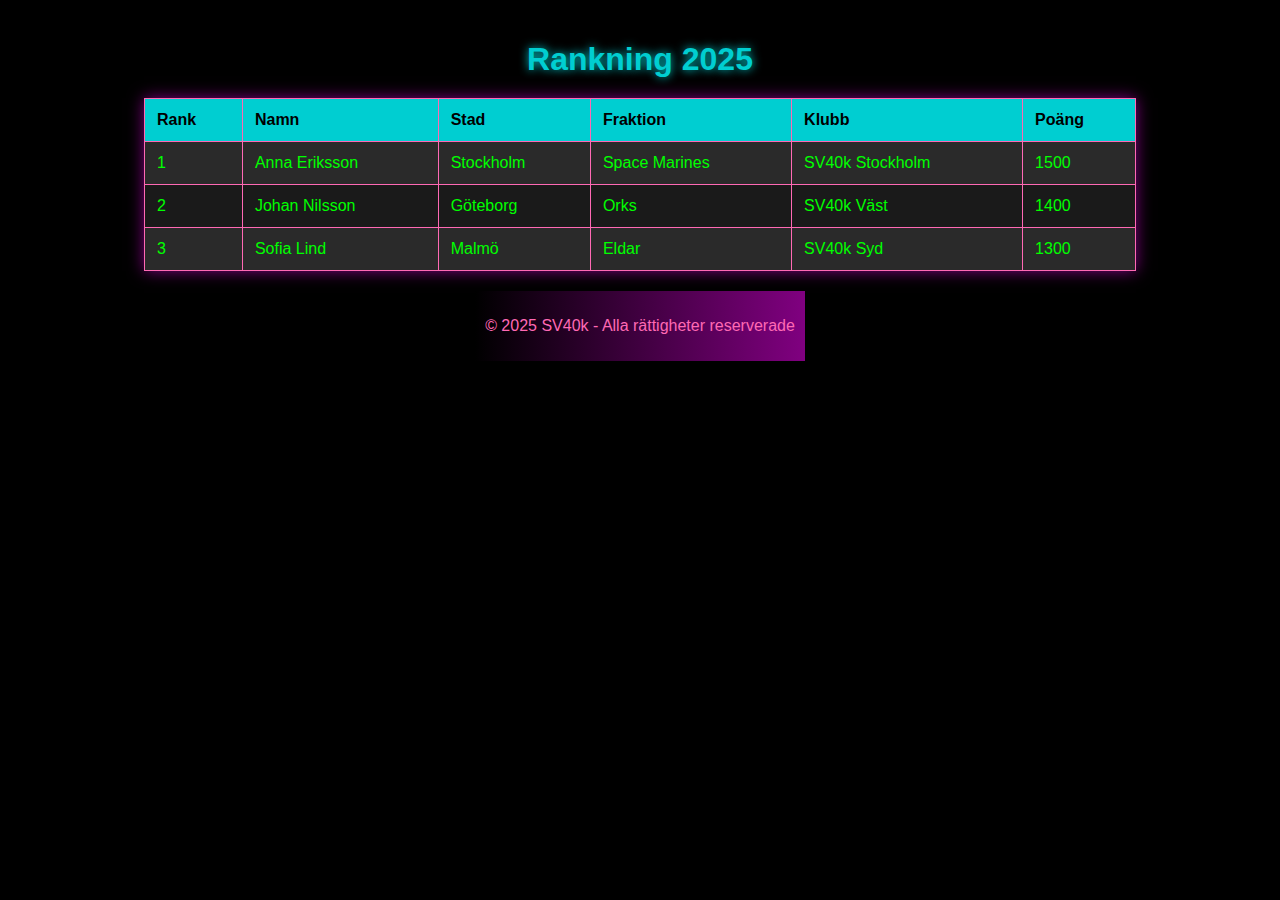
==== ranking.html @ 59c9ab29 "Add files via upload" ====
<!DOCTYPE html>
<html lang="sv">
<head>
    <meta charset="UTF-8">
    <meta name="viewport" content="width=device-width, initial-scale=1.0">
    <title>Rankning 2025 - SV40k</title>
    <style>
        body {
            background-color: #000000;
            color: #00FF00; /* Green from aurora */
            font-family: Arial, sans-serif;
            margin: 0;
            padding: 20px;
            display: flex;
            flex-direction: column;
            align-items: center;
        }
        h1 {
            color: #00CED1; /* Blue from aurora */
            text-align: center;
            text-shadow: 0 0 10px #00CED1;
            margin-bottom: 20px;
        }
        table {
            width: 80%;
            border-collapse: collapse;
            background-color: #1a1a1a;
            box-shadow: 0 0 15px #800080; /* Purple shadow */
        }
        th, td {
            border: 1px solid #FF69B4; /* Pink border */
            padding: 12px;
            text-align: left;
        }
        th {
            background-color: #00CED1; /* Blue header */
            color: #000000;
        }
        tr:nth-child(even) {
            background-color: #2a2a2a;
        }
        tr:hover {
            background-color: #333333;
            transition: background-color 0.3s;
        }
        footer {
            margin-top: 20px;
            color: #FF69B4; /* Pink footer text */
            text-align: center;
            padding: 10px;
            background: linear-gradient(to right, #000000, #800080);
        }
    </style>
</head>
<body>
    <h1>Rankning 2025</h1>
    <table>
        <tr>
            <th>Rank</th>
            <th>Namn</th>
            <th>Stad</th>
            <th>Fraktion</th>
            <th>Klubb</th>
            <th>Poäng</th>
        </tr>
        <tr>
            <td>1</td>
            <td>Anna Eriksson</td>
            <td>Stockholm</td>
            <td>Space Marines</td>
            <td>SV40k Stockholm</td>
            <td>1500</td>
        </tr>
        <tr>
            <td>2</td>
            <td>Johan Nilsson</td>
            <td>Göteborg</td>
            <td>Orks</td>
            <td>SV40k Väst</td>
            <td>1400</td>
        </tr>
        <tr>
            <td>3</td>
            <td>Sofia Lind</td>
            <td>Malmö</td>
            <td>Eldar</td>
            <td>SV40k Syd</td>
            <td>1300</td>
        </tr>
    </table>
    <footer>
        <p>&copy; 2025 SV40k - Alla rättigheter reserverade</p>
    </footer>
</body>
</html>
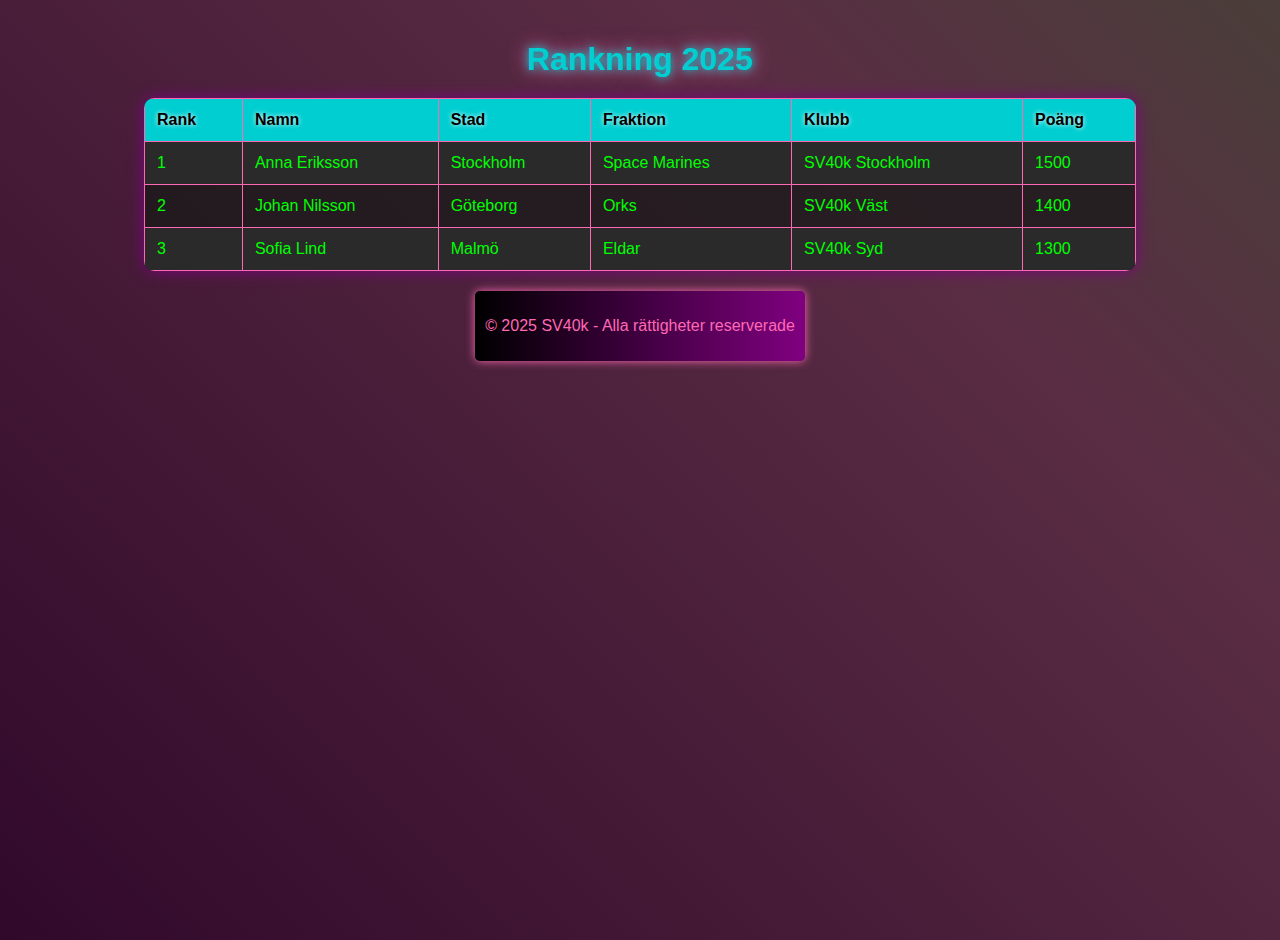
==== commit 5cb41afa: "Add files via upload" ====
--- a/ranking.html
+++ b/ranking.html
@@ -6,7 +6,7 @@
     <title>Rankning 2025 - SV40k</title>
     <style>
         body {
-            background-color: #000000;
+            background: linear-gradient(45deg, #000000, #1a1a1a);
             color: #00FF00; /* Green from aurora */
             font-family: Arial, sans-serif;
             margin: 0;
@@ -14,47 +14,107 @@
             display: flex;
             flex-direction: column;
             align-items: center;
+            height: 100vh;
+            overflow-x: hidden;
+            position: relative;
         }
+
+        /* Aurora Wave Background */
+        @keyframes auroraWave {
+            0% { background-position: 0% 50%; }
+            50% { background-position: 100% 50%; }
+            100% { background-position: 0% 50%; }
+        }
+        body::before {
+            content: '';
+            position: absolute;
+            top: 0;
+            left: 0;
+            width: 100%;
+            height: 100%;
+            background: linear-gradient(45deg, #00CED1, #800080, #FF69B4, #00FF00, #000000);
+            background-size: 400% 400%;
+            animation: auroraWave 15s ease infinite;
+            opacity: 0.3;
+            z-index: -1;
+        }
+
         h1 {
             color: #00CED1; /* Blue from aurora */
             text-align: center;
-            text-shadow: 0 0 10px #00CED1;
+            text-shadow: 0 0 10px #00CED1, 0 0 20px #FF69B4;
             margin-bottom: 20px;
+            animation: glow 2s ease-in-out infinite alternate;
         }
+
+        @keyframes glow {
+            from { text-shadow: 0 0 5px #00CED1, 0 0 10px #FF69B4; }
+            to { text-shadow: 0 0 15px #00CED1, 0 0 30px #FF69B4; }
+        }
+
         table {
             width: 80%;
             border-collapse: collapse;
-            background-color: #1a1a1a;
-            box-shadow: 0 0 15px #800080; /* Purple shadow */
+            background-color: rgba(26, 26, 26, 0.8);
+            box-shadow: 0 0 15px #800080;
+            border-radius: 10px;
+            overflow: hidden;
         }
+
         th, td {
-            border: 1px solid #FF69B4; /* Pink border */
+            border: 1px solid #FF69B4;
             padding: 12px;
             text-align: left;
+            transition: all 0.3s ease;
         }
+
         th {
-            background-color: #00CED1; /* Blue header */
+            background-color: #00CED1;
             color: #000000;
+            text-shadow: 0 0 5px #FFFFFF;
+            animation: headerGlow 2s ease-in-out infinite alternate;
         }
+
+        @keyframes headerGlow {
+            from { background-color: #00CED1; }
+            to { background-color: #00AFAF; }
+        }
+
         tr:nth-child(even) {
             background-color: #2a2a2a;
         }
+
         tr:hover {
             background-color: #333333;
-            transition: background-color 0.3s;
+            transform: scale(1.02);
+            box-shadow: 0 0 20px #00FF00;
         }
+
         footer {
             margin-top: 20px;
-            color: #FF69B4; /* Pink footer text */
+            color: #FF69B4;
             text-align: center;
             padding: 10px;
             background: linear-gradient(to right, #000000, #800080);
+            border-radius: 5px;
+            box-shadow: 0 0 10px #FF69B4;
+        }
+
+        /* Responsive Design */
+        @media (max-width: 600px) {
+            table {
+                width: 100%;
+            }
+            th, td {
+                padding: 8px;
+                font-size: 14px;
+            }
         }
     </style>
 </head>
 <body>
     <h1>Rankning 2025</h1>
-    <table>
+    <table id="rankTable">
         <tr>
             <th>Rank</th>
             <th>Namn</th>
@@ -89,7 +149,48 @@
         </tr>
     </table>
     <footer>
-        <p>&copy; 2025 SV40k - Alla rättigheter reserverade</p>
+        <p>© 2025 SV40k - Alla rättigheter reserverade</p>
     </footer>
+
+    <script>
+        // JavaScript for Ripple/Wave Effect on Hover
+        const table = document.getElementById('rankTable');
+        const rows = table.getElementsByTagName('tr');
+
+        for (let row of rows) {
+            row.addEventListener('mousemove', (e) => {
+                const rect = row.getBoundingClientRect();
+                const x = e.clientX - rect.left;
+                const y = e.clientY - rect.top;
+
+                const ripple = document.createElement('span');
+                ripple.classList.add('ripple');
+                ripple.style.left = `${x}px`;
+                ripple.style.top = `${y}px`;
+                row.appendChild(ripple);
+
+                ripple.addEventListener('animationend', () => {
+                    ripple.remove();
+                });
+            });
+        }
+
+        // CSS for Ripple Effect
+        const styleSheet = document.styleSheets[0];
+        styleSheet.insertRule(`
+            .ripple {
+                position: absolute;
+                background: rgba(0, 255, 0, 0.3);
+                border-radius: 50%;
+                transform: scale(0);
+                animation: rippleEffect 0.6s linear;
+                pointer-events: none;
+            }
+        `, styleSheet.cssRules.length);
+
+        @keyframes rippleEffect {
+            to { transform: scale(4); opacity: 0; }
+        }
+    </script>
 </body>
 </html>